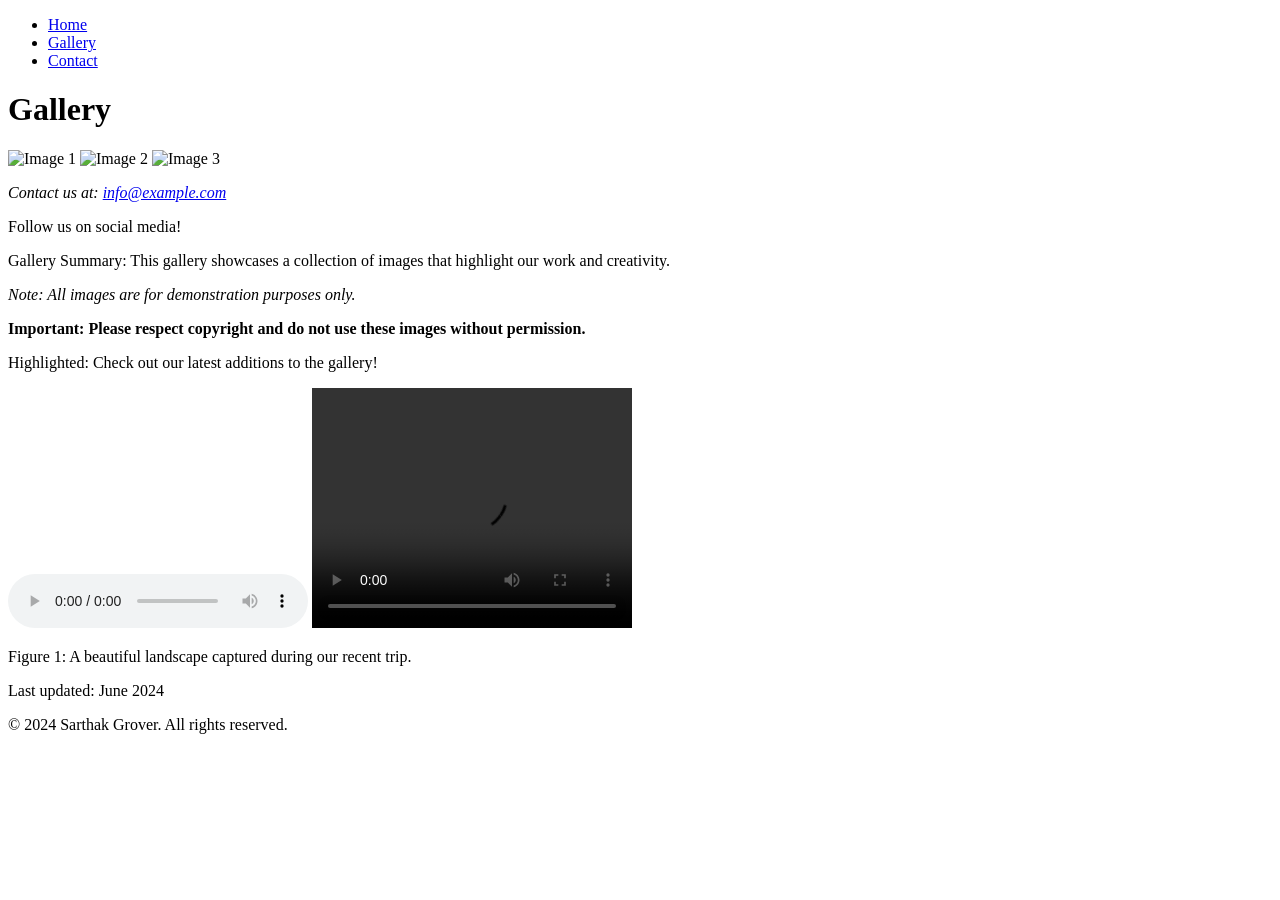
==== gallery.html @ b341d4c8 "added file gallery.html" ====
<!DOCTYPE html>
<html lang="en">
        <head>
            <meta charset="UTF-8">
            <meta name="viewport" content="width=device-width, initial-scale=1.0">
            <meta name="description" content="Gallery page showcasing various images.">
            <meta name="keywords" content="Gallery, images, photos, Photos">
            <meta name="author" content="Sarthak Grover">
            <title>Gallery</title>
        </head>
    <body>
    <nav>
     <ul> 
        <li><a href="index.html">Home</a></li>
        <li><a href="gallery.html">Gallery</a></li>
         <li><a href="contact.html">Contact</a></li>

        </ul> 
    </nav>
    <main>
        <h1>Gallery</h1>
        <div class="gallery">
            <img src="images/image1.jpg" alt="Image 1" width="300" height="200">
            <img src="images/image2.jpg" alt="Image 2" width="300" height="200">
            <img src="images/image3.jpg" alt="Image 3" width="300" height="200"> 
        </div>
        <address>
            <p>Contact us at: <a href="mailto:info@example.com">info@example.com</a></p>
        </address>
        <aside>
            <p>Follow us on social media!</p>
        </aside>
        <summary>
            <p>Gallery Summary: This gallery showcases a collection of images that highlight our work and creativity.</p>
        </summary>
        <em>
            <p>Note: All images are for demonstration purposes only.</p>
        </em>
        <strong>
            <p>Important: Please respect copyright and do not use these images without permission.</p>
        </strong>
        <mark>
            <p>Highlighted: Check out our latest additions to the gallery!</p>
        </mark>
        <audio controls>
            <source src="audio.mp3" type="audio/mpeg">
            Your browser does not support the audio element.
        </audio>
        <video controls width="320" height="240">
            <source src="videos.mp4" type="video/mp4">
            Your browser does not support the video tag.
        </video>
        <figcaption>
            <p>Figure 1: A beautiful landscape captured during our recent trip.</p>
        </figcaption>
        <date> 
            <p>Last updated: June 2024</p>
        </date>
        <footer>
            <p>&copy; 2024 Sarthak Grover. All rights reserved.</p>
        </footer>
    </main>
</body>
</html>
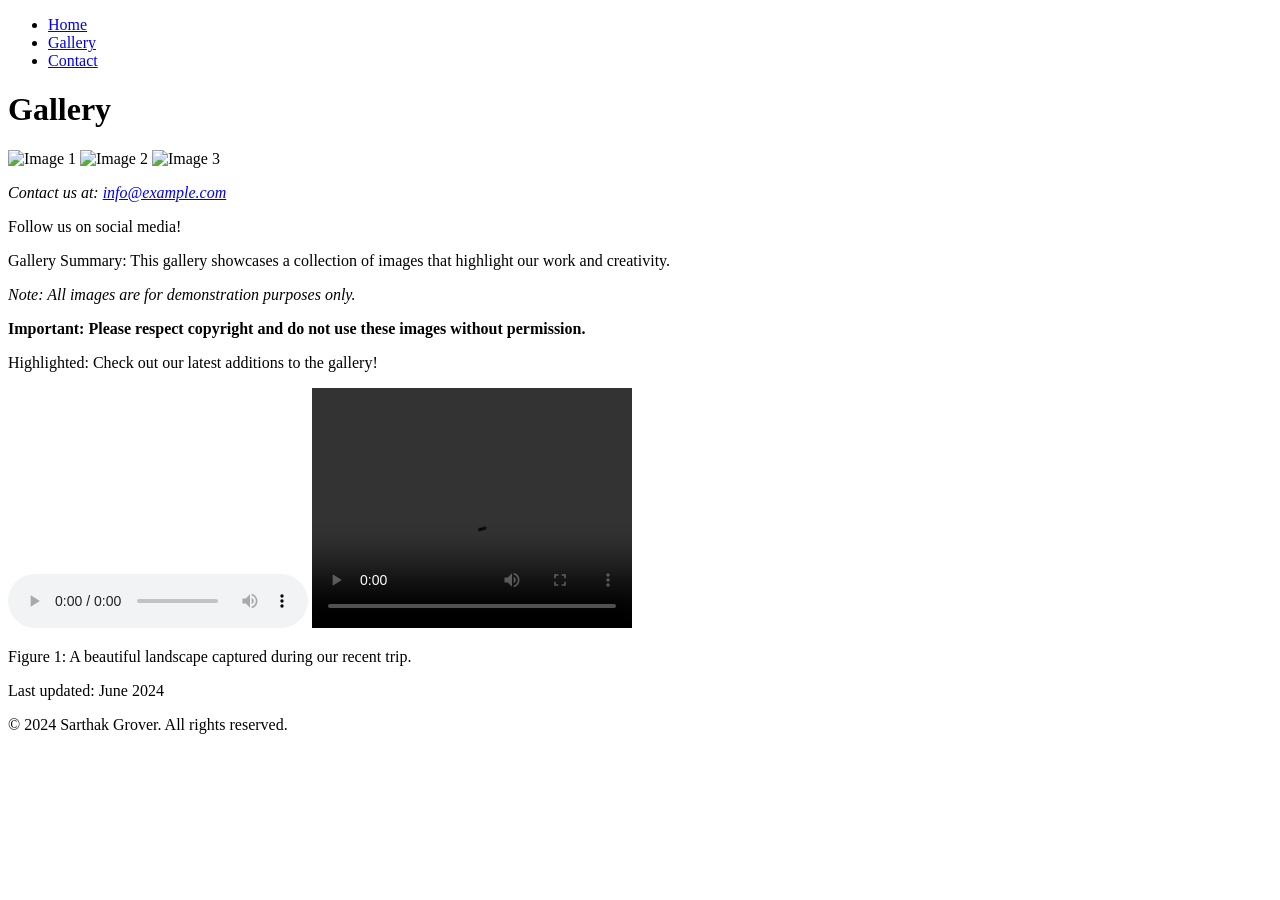
==== commit 3a35dc9b: "added file gallery.html" ====
--- a/gallery.html
+++ b/gallery.html
@@ -20,9 +20,9 @@
     <main>
         <h1>Gallery</h1>
         <div class="gallery">
-            <img src="images/image1.jpg" alt="Image 1" width="300" height="200">
-            <img src="images/image2.jpg" alt="Image 2" width="300" height="200">
-            <img src="images/image3.jpg" alt="Image 3" width="300" height="200"> 
+            <img src="https://encrypted-tbn0.gstatic.com/images?q=tbn:ANd9GcQzX-4-tHjQqgpaBWQyXYRHeODGCklOsxKLqdmim6HvJQ&s=10" alt="Image 1" width="300" height="200">
+            <img src="https://encrypted-tbn0.gstatic.com/images?q=tbn:ANd9GcSalkIxYiAatv6KXu3JydeANXQoCJ3YQDZCJ7Tz-FH-kw&s=10" alt="Image 2" width="300" height="200">
+            <img src="https://encrypted-tbn0.gstatic.com/images?q=tbn:ANd9GcQiDKWGjwH75-GaKAvrGaLDKDEJu5JxEZPOC5OcnqTUOA&s=10" alt="Image 3" width="300" height="200"> 
         </div>
         <address>
             <p>Contact us at: <a href="mailto:info@example.com">info@example.com</a></p>
